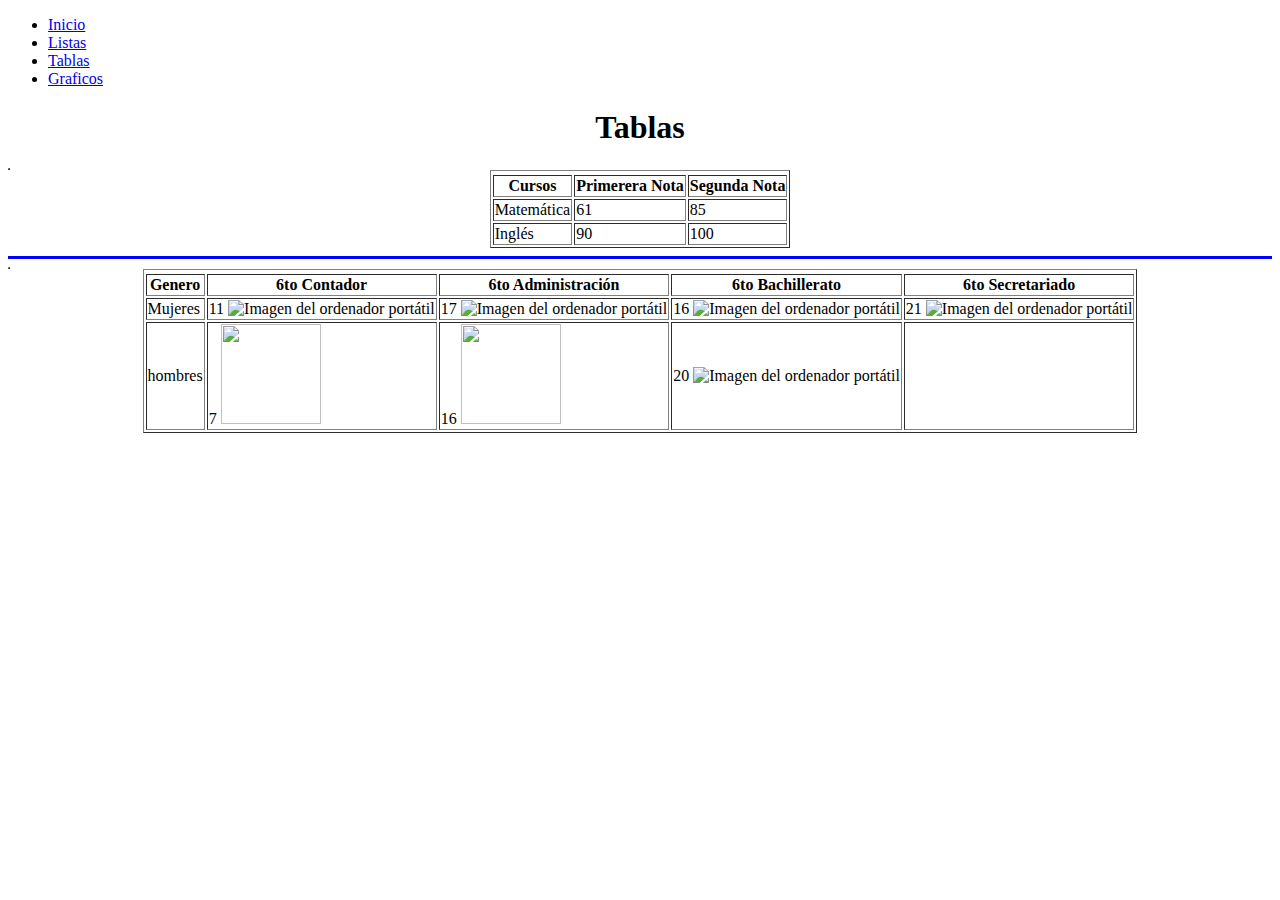
==== Coursera/Tablas.html @ 67233cef "Add files via upload" ====
<!DOCTYPE html>
<html>
<head>
	<title>Mi Primera página web para Coursera</title>
<LINK REL=StyleSheet HREF="proyecto/css/Tablas.css" TYPE="text/css" MEDIA=screen>
</head>
<body>
	<body background="https://i.pinimg.com/originals/9a/10/67/9a1067baca5e8424b7a94c20979b75d7.gif">
<ul class="menu">
	<li><a href="index.html">Inicio</a></li>
	<li><a href="Listas.html">Listas</a></li>
	<li><a href="Tablas.html">Tablas</a></li>
	<li><a href="Graficos.html">Graficos</a></li>
</ul>
<h1 align="center">Tablas</h1>
<table border="1">

<div style="text-align:center;">
	<table border="1" style="margin: 0 auto;">
<tr >   
    </tr>
   <tr>
     <th>Cursos</th>
     <th>Primerera Nota</th>
     <th>Segunda Nota</th>
   </tr>
   <tr>
     <td>Matemática</td>
     <td>61</td>
     <td>85</td>
   </tr>
   <tr>
     <td>Inglés</td>
     <td>90</td>
     <td>100</td>
   </tr>
</table>
</div>
<hr color="blue" size=3>
<table border="1">

<div style="text-align:center;">
	<table border="1" style="margin: 0 auto;">
<tr >   
    </tr>
   <tr>
     <th>Genero</th>
     <th>6to Contador</th>
     <th>6to Administración</th>
     <th>6to Bachillerato</th>
     <th>6to Secretariado</th>
   </tr>
   <tr>
     <td>Mujeres</td>
     <td>11 <img src="https://image.freepik.com/vector-gratis/dibujos-animados-perfil-mujer_18591-58475.jpg" alt="Imagen del ordenador portátil" alt="" width="100px" height="100px" /> </td>
     <td>17 <img src="https://image.freepik.com/vector-gratis/dibujos-animados-perfil-mujer_18591-58475.jpg" alt="Imagen del ordenador portátil" alt="" width="100px" height="100px" /></td>
     <td>16 <img src="https://image.freepik.com/vector-gratis/dibujos-animados-perfil-mujer_18591-58475.jpg" alt="Imagen del ordenador portátil" alt="" width="100px" height="100px"/></td>
     <td>21 <img src="https://image.freepik.com/vector-gratis/dibujos-animados-perfil-mujer_18591-58475.jpg" alt="Imagen del ordenador portátil"alt="" width="100px" height="100px" /></td>
   </tr>
   <tr>
     <td>hombres</td>
     <td>7 <img src="https://thumbs.dreamstime.com/z/avatar-masculino-en-c%C3%ADrculo-caricaturista-con-pelo-negro-barba-y-gafas-icono-plano-sobre-fondo-azul-car%C3%A1cter-de-persona-usuario-198999548.jpg" alt="" width="100px" height="100px" /></td>
     <td>16 <img src="https://thumbs.dreamstime.com/z/avatar-masculino-en-c%C3%ADrculo-caricaturista-con-pelo-negro-barba-y-gafas-icono-plano-sobre-fondo-azul-car%C3%A1cter-de-persona-usuario-198999548.jpg" alt="" width="100px" height="100px" /></td>
     <td>20 <img src="https://thumbs.dreamstime.com/z/avatar-masculino-en-c%C3%ADrculo-caricaturista-con-pelo-negro-barba-y-gafas-icono-plano-sobre-fondo-azul-car%C3%A1cter-de-persona-usuario-198999548.jpg" alt="Imagen del ordenador portátil" alt="" width="100px" height="100px" /></td>
     <td></td>
   </tr>
</table>
</div>
</body>
</html>
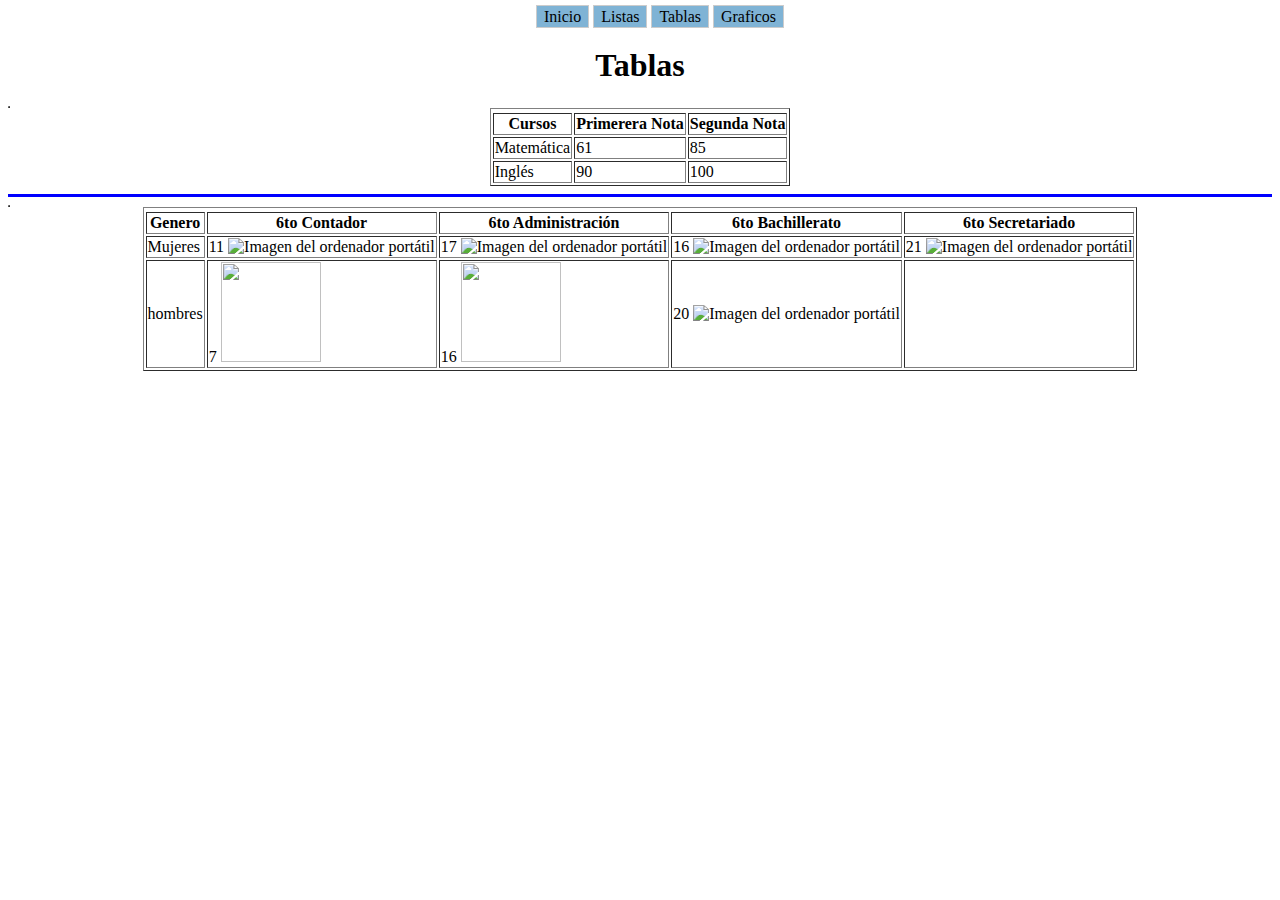
==== commit e85df9cc: "Update Tablas.html" ====
--- a/Coursera/Tablas.html
+++ b/Coursera/Tablas.html
@@ -3,7 +3,7 @@
 <html>
 <head>
 	<title>Mi Primera página web para Coursera</title>
-<LINK REL=StyleSheet HREF="proyecto/css/Tablas.css" TYPE="text/css" MEDIA=screen>
+<LINK REL=StyleSheet HREF="proyecto/css/tablas.css" TYPE="text/css" MEDIA=screen>
 </head>
 <body>
 	<body background="https://i.pinimg.com/originals/9a/10/67/9a1067baca5e8424b7a94c20979b75d7.gif">
@@ -68,4 +68,4 @@
 </table>
 </div>
 </body>
-</html>+</html>
--- a/Coursera/proyecto/css/tablas.css
+++ b/Coursera/proyecto/css/tablas.css
@@ -0,0 +1,23 @@
+.menu {
+	list-style-type: none;
+   text-align: center;
+	margin: auto;
+}
+
+.menu li a{
+	padding: 2px 7px 2px 7px;
+   color: black;
+   background-color: #7FB3D5;
+   border: 1px solid #ccc;
+   text-decoration: none;
+
+}
+
+.menu li{
+	display: inline-block;
+	text-align: center;
+}
+
+.menu li a:hover{
+	background: white;
+}